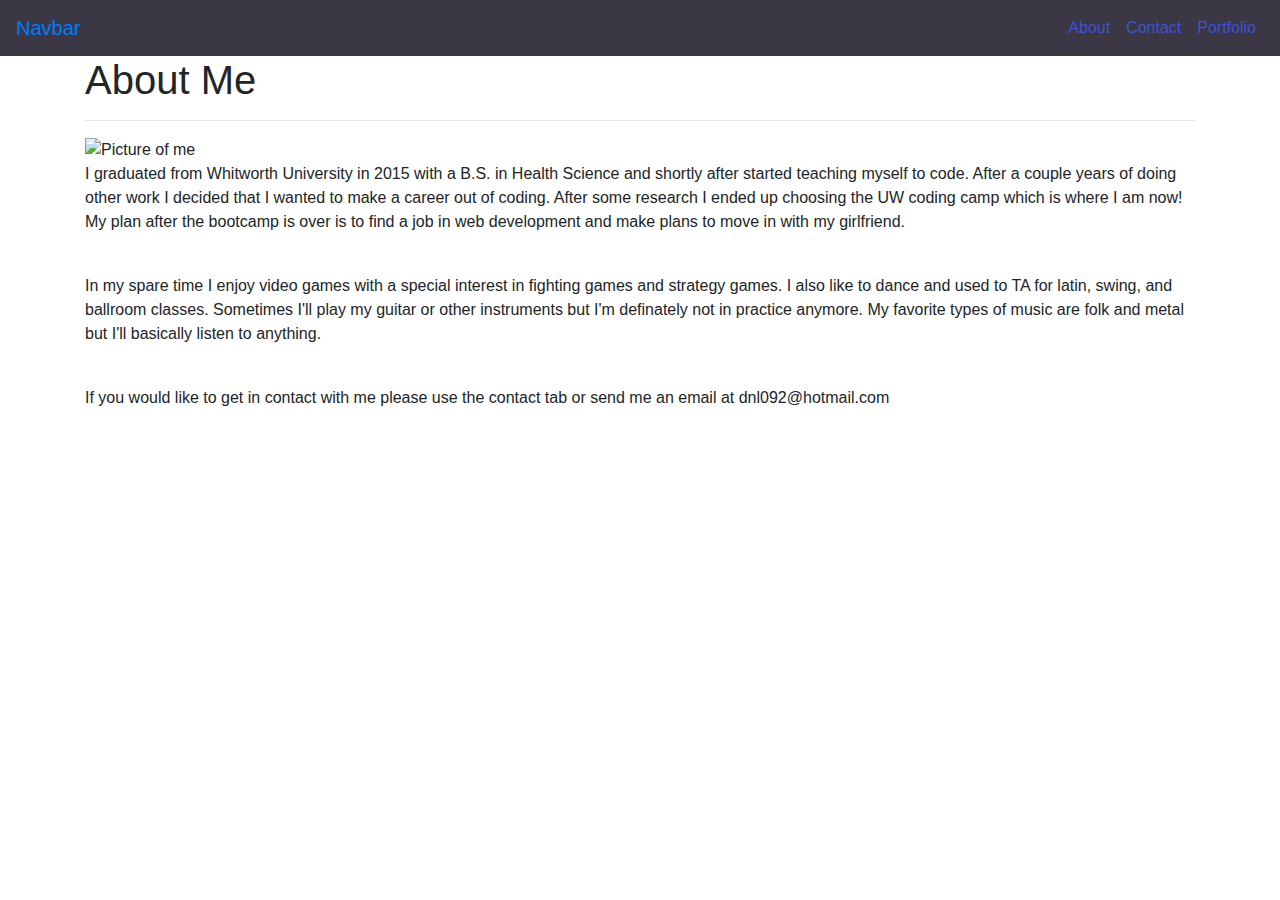
==== index.html @ 29b1a815 "started updating the file" ====
<!DOCTYPE html>
<html lang="en">

<head>
    <meta charset="UTF-8">
    <meta name="viewport" content="width=device-width, initial-scale=1.0">
    <meta http-equiv="X-UA-Compatible" content="ie=edge">
    <title>Portfolio</title>
    <link rel="stylesheet" href="assets/css/reset.css">
    <link rel="stylesheet" href="https://stackpath.bootstrapcdn.com/bootstrap/4.3.1/css/bootstrap.min.css"
        integrity="sha384-ggOyR0iXCbMQv3Xipma34MD+dH/1fQ784/j6cY/iJTQUOhcWr7x9JvoRxT2MZw1T" crossorigin="anonymous">
    <link rel="stylesheet" href="assets/css/style.css">
    <script src="https://kit.fontawesome.com/5b5c11041c.js"></script>
</head>

<body>
    <nav class="navbar navbar-expand-lg">
        <a class="navbar-brand" href="#">Navbar</a>
        <button class="navbar-toggler" type="button" data-toggle="collapse" data-target="#navbarSupportedContent"
            aria-controls="navbarSupportedContent" aria-expanded="false" aria-label="Toggle navigation">
            <span class="navbar-toggler-icon"><i class="fas fa-caret-down"></i></span>
        </button>

        <div class="collapse navbar-collapse" id="navbarSupportedContent">
            <ul class="navbar-nav ml-auto">
                <li class="nav-item active">
                    <a class="nav-link" href="index.html">About<span class="sr-only">(current)</span></a>
                </li>
                <li class="nav-item">
                    <a class="nav-link" href="contact.html">Contact</a>
                </li>
                <li class="nav-item">
                    <a class="nav-link" href="portfolio.html">Portfolio</a>
                </li>
            </ul>
        </div>
    </nav>
    <div class="container">
        <header>
            <h1>About Me</h1>
        </header>
        <hr>
        <section>
            <img src="assets/images/ProfilePicture.jpg" alt="Picture of me" id='profile'>
            <!-- TODO: change this to something like my brand statement -->
            <p>I graduated from Whitworth University in 2015 with a B.S. in Health Science and shortly after started
                teaching myself to code. After a couple years of doing other work I decided that I wanted to make a
                career out of coding. After some research I ended up choosing the UW coding camp which is where I am
                now! My plan after the bootcamp is over is to find a job in web development and make plans to move in
                with my girlfriend.</p>
            <br>
            <p>In my spare time I enjoy video games with a special interest in fighting games and strategy games. I also
                like to dance and used to TA for latin, swing, and ballroom classes. Sometimes I'll play my guitar or
                other instruments but I'm definately not in practice anymore. My favorite types of music are folk and
                metal but I'll basically listen to anything.</p>
            <br>
            <p>If you would like to get in contact with me please use the contact tab or send me an email at
                dnl092@hotmail.com</p>
        </section>
    </div>
    <footer></footer>
    <script src="https://code.jquery.com/jquery-3.3.1.slim.min.js"
        integrity="sha384-q8i/X+965DzO0rT7abK41JStQIAqVgRVzpbzo5smXKp4YfRvH+8abtTE1Pi6jizo"
        crossorigin="anonymous"></script>
    <script src="https://cdnjs.cloudflare.com/ajax/libs/popper.js/1.14.7/umd/popper.min.js"
        integrity="sha384-UO2eT0CpHqdSJQ6hJty5KVphtPhzWj9WO1clHTMGa3JDZwrnQq4sF86dIHNDz0W1"
        crossorigin="anonymous"></script>
    <script src="https://stackpath.bootstrapcdn.com/bootstrap/4.3.1/js/bootstrap.min.js"
        integrity="sha384-JjSmVgyd0p3pXB1rRibZUAYoIIy6OrQ6VrjIEaFf/nJGzIxFDsf4x0xIM+B07jRM"
        crossorigin="anonymous"></script>
</body>

</html>
---- assets/css/style.css ----
.navbarTextColor {
  color: #3D52D5;
}

body {
  background: url("../images/papyrus.png");
}

nav {
  background-color: #3C3744;
  width: 100%;
}
nav h1 {
  background: #090C9B;
  padding: 1em;
  font-size: 3em;
}
nav ul {
  float: right;
}
nav ul li {
  display: inline-block;
}
nav ul li a {
  text-decoration: none;
  color: #3D52D5;
}

.navbar-toggler-icon {
  color: #3D52D5;
}

/*# sourceMappingURL=style.css.map */
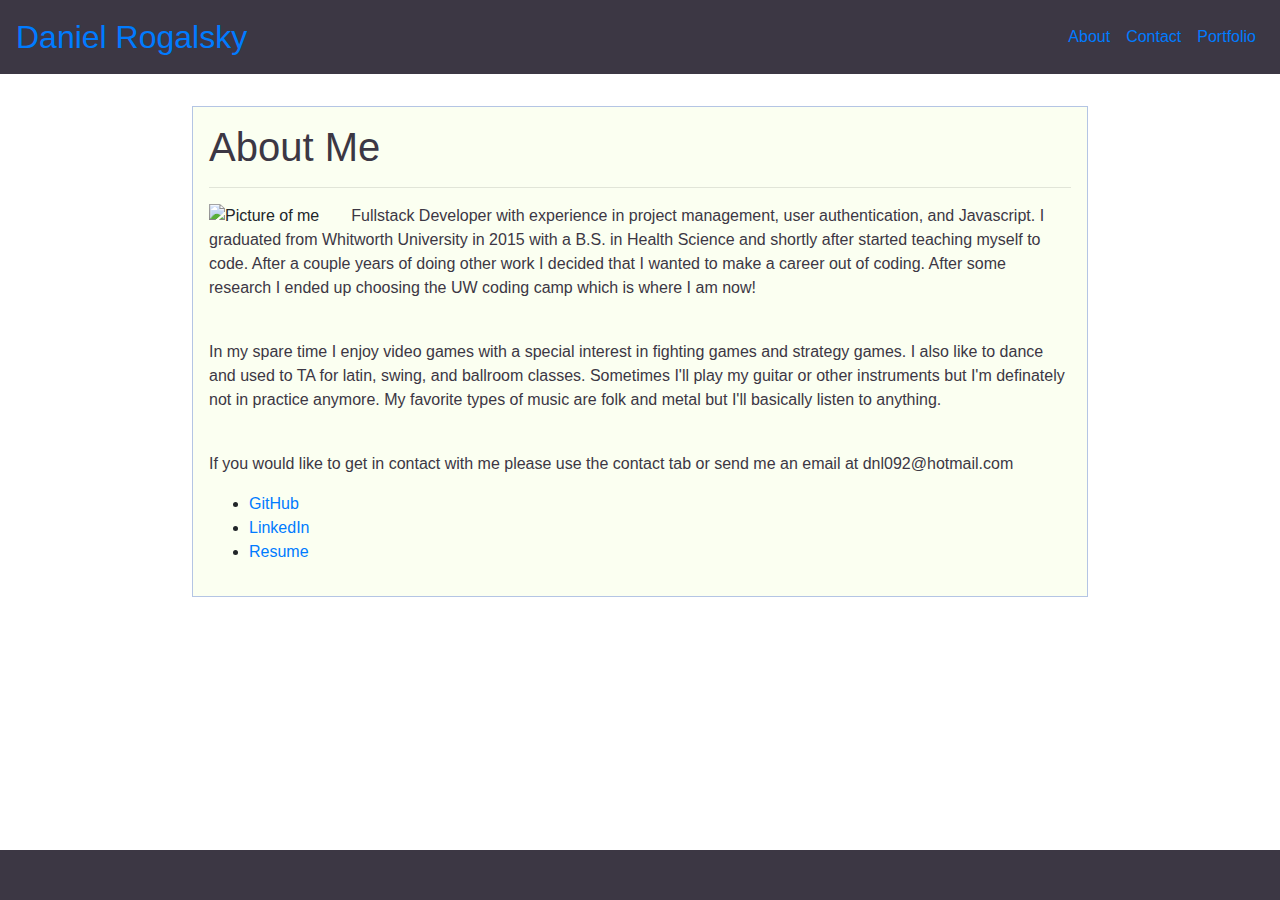
==== commit 1b58a4f1: "did styling for contact and updated portfolio layout" ====
--- a/index.html
+++ b/index.html
@@ -15,7 +15,7 @@
 
 <body>
     <nav class="navbar navbar-expand-lg">
-        <a class="navbar-brand" href="#">Navbar</a>
+        <a class="navbar-brand name" href="#">Daniel Rogalsky</a>
         <button class="navbar-toggler" type="button" data-toggle="collapse" data-target="#navbarSupportedContent"
             aria-controls="navbarSupportedContent" aria-expanded="false" aria-label="Toggle navigation">
             <span class="navbar-toggler-icon"><i class="fas fa-caret-down"></i></span>
@@ -35,7 +35,7 @@
             </ul>
         </div>
     </nav>
-    <div class="container">
+    <div class="wrapper white">
         <header>
             <h1>About Me</h1>
         </header>
@@ -43,11 +43,12 @@
         <section>
             <img src="assets/images/ProfilePicture.jpg" alt="Picture of me" id='profile'>
             <!-- TODO: change this to something like my brand statement -->
-            <p>I graduated from Whitworth University in 2015 with a B.S. in Health Science and shortly after started
+            <p>
+                Fullstack Developer with experience in project management, user authentication, and Javascript.
+                I graduated from Whitworth University in 2015 with a B.S. in Health Science and shortly after started
                 teaching myself to code. After a couple years of doing other work I decided that I wanted to make a
                 career out of coding. After some research I ended up choosing the UW coding camp which is where I am
-                now! My plan after the bootcamp is over is to find a job in web development and make plans to move in
-                with my girlfriend.</p>
+                now!</p>
             <br>
             <p>In my spare time I enjoy video games with a special interest in fighting games and strategy games. I also
                 like to dance and used to TA for latin, swing, and ballroom classes. Sometimes I'll play my guitar or
@@ -56,9 +57,14 @@
             <br>
             <p>If you would like to get in contact with me please use the contact tab or send me an email at
                 dnl092@hotmail.com</p>
+            <ul>
+                <li><a href="" id='gitButton'>GitHub</a></li>
+                <li><a href="" id='linkedButton'>LinkedIn</a></li>
+                <li><a href="" id='resumeButton'>Resume</a></li>
+            </ul>
         </section>
     </div>
-    <footer></footer>
+    <footer class='footer'></footer>
     <script src="https://code.jquery.com/jquery-3.3.1.slim.min.js"
         integrity="sha384-q8i/X+965DzO0rT7abK41JStQIAqVgRVzpbzo5smXKp4YfRvH+8abtTE1Pi6jizo"
         crossorigin="anonymous"></script>
--- a/assets/css/style.css
+++ b/assets/css/style.css
@@ -1,33 +1,87 @@
 .navbarTextColor {
   color: #3D52D5;
+}
+
+.projectHolder {
+  margin: 1em;
+  display: inline-block;
+}
+
+.projectPhoto {
+  border: 1px solid #B4C5E4;
+  /* Gray border */
+  border-radius: 4px;
+  /* Rounded border */
+  padding: 1em;
+  /* Some padding */
+  width: 15em;
+  /* Set a small width */
+}
+
+.wrapper {
+  width: 70%;
+  margin: 0 auto;
+  padding: 1em;
+  border: 1px solid #B4C5E4;
+  margin-bottom: 50px;
+}
+.wrapper h1 {
+  color: #3C3744;
+}
+.wrapper p {
+  color: #3C3744;
+}
+
+input {
+  width: 100%;
+}
+
+textarea {
+  width: 100%;
+  height: 5em;
+}
+
+footer {
+  height: 50px;
+  position: fixed;
+  left: 0;
+  bottom: 0;
+  width: 100%;
+  background-color: #3C3744;
+  color: #3D52D5;
+  text-align: center;
+}
+
+.white {
+  background: #FBFFF1;
 }
 
 body {
   background: url("../images/papyrus.png");
 }
 
+#profile {
+  float: left;
+  margin-right: 2em;
+}
+
 nav {
   background-color: #3C3744;
   width: 100%;
+  margin-bottom: 2em;
 }
-nav h1 {
-  background: #090C9B;
-  padding: 1em;
-  font-size: 3em;
-}
-nav ul {
-  float: right;
-}
-nav ul li {
-  display: inline-block;
-}
-nav ul li a {
-  text-decoration: none;
-  color: #3D52D5;
+nav .name {
+  font-size: 2em;
 }
 
 .navbar-toggler-icon {
   color: #3D52D5;
 }
 
+@media only screen and (max-width: 425px) {
+  .wrapper {
+    width: 90%;
+  }
+}
+
 /*# sourceMappingURL=style.css.map */
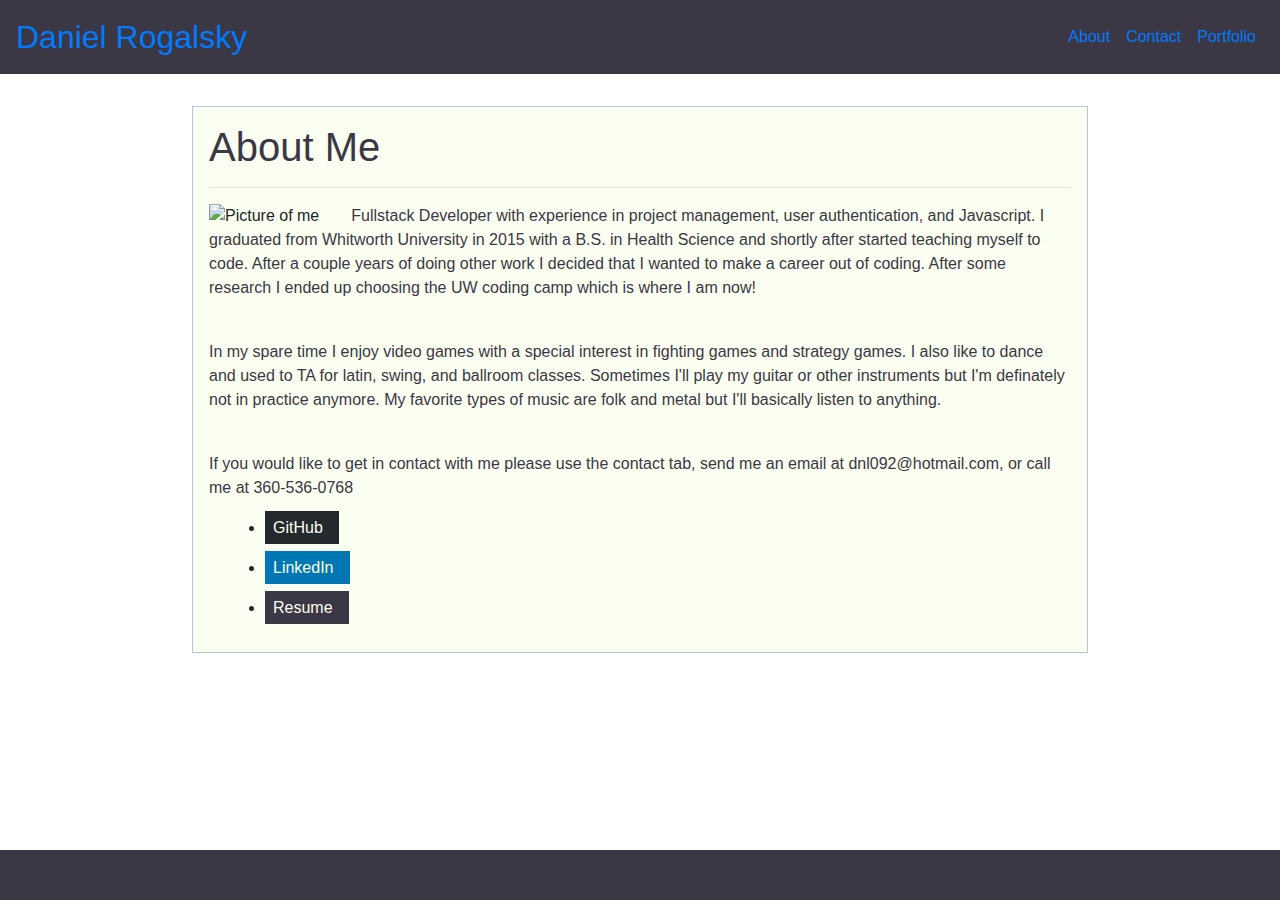
==== commit 0afd3b66: "made the buttons look nicer" ====
--- a/index.html
+++ b/index.html
@@ -55,12 +55,12 @@
                 other instruments but I'm definately not in practice anymore. My favorite types of music are folk and
                 metal but I'll basically listen to anything.</p>
             <br>
-            <p>If you would like to get in contact with me please use the contact tab or send me an email at
-                dnl092@hotmail.com</p>
-            <ul>
-                <li><a href="" id='gitButton'>GitHub</a></li>
-                <li><a href="" id='linkedButton'>LinkedIn</a></li>
-                <li><a href="" id='resumeButton'>Resume</a></li>
+            <p>If you would like to get in contact with me please use the contact tab, send me an email at
+                dnl092@hotmail.com, or call me at 360-536-0768</p>
+            <ul class='links'>
+                <li><a href="https://github.com/DRogalsky" id='gitButton'>GitHub  <i class="fab fa-github"></i></a></li>
+                <li><a href="https://www.linkedin.com/in/daniel-rogalsky-6b0b40105/" id='linkedButton'>LinkedIn  <i class="fab fa-linkedin-in"></i></a></li>
+                <li><a href="" id='resumeButton'>Resume  <i class="fas fa-file"></i></a></li>
             </ul>
         </section>
     </div>
--- a/assets/css/style.css
+++ b/assets/css/style.css
@@ -9,13 +9,49 @@
 
 .projectPhoto {
   border: 1px solid #B4C5E4;
-  /* Gray border */
   border-radius: 4px;
-  /* Rounded border */
   padding: 1em;
-  /* Some padding */
   width: 15em;
-  /* Set a small width */
+}
+
+.links li {
+  margin: 1em;
+}
+.links li i {
+  margin-left: 0.5em;
+}
+
+#gitButton {
+  background: #24292e;
+  text-decoration: none;
+  color: #FBFFF1;
+  padding: 0.5em;
+}
+
+#linkedButton {
+  background: #0077B5;
+  text-decoration: none;
+  padding: 0.5em;
+  color: #FBFFF1;
+}
+
+#resumeButton {
+  background: #3C3744;
+  text-decoration: none;
+  color: #FBFFF1;
+  padding: 0.5em;
+}
+
+#submitButton {
+  background: #3C3744;
+  text-decoration: none;
+  color: #FBFFF1;
+  padding: 0.5em 1em;
+  border: none;
+}
+
+#submitButton:hover {
+  background: #57535E;
 }
 
 .wrapper {
